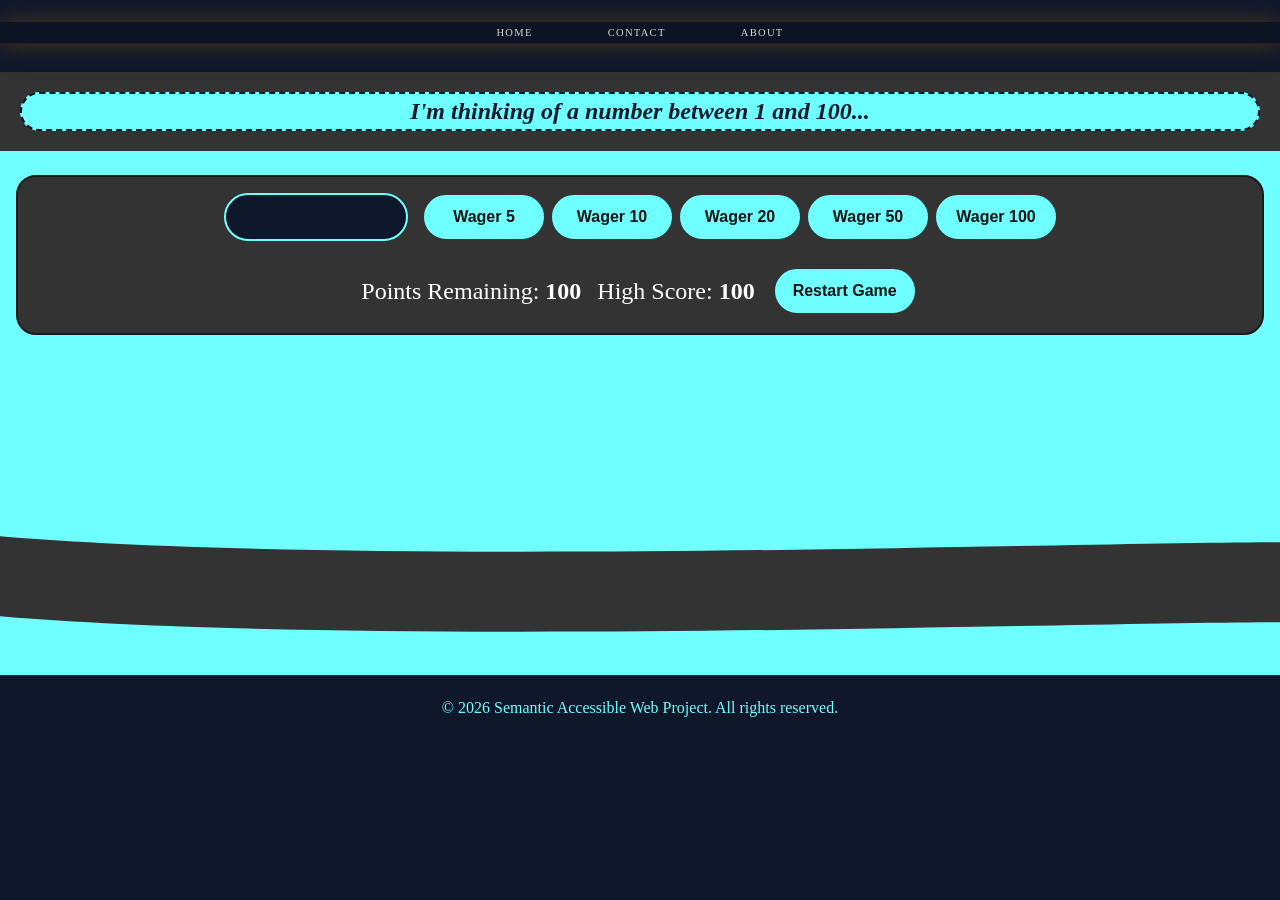
==== index.html @ ed9ac0f0 "Initial release of Semantic Accessible Web Project" ====
<!DOCTYPE html>
<html lang="en">
<head>
  <meta charset="UTF-8">
  <meta name="viewport" content="width=device-width, initial-scale=1.0">
  <title>Interactive Number Game</title>
  <link rel="stylesheet" href="style-x.css">
</head>
<body>
  <div class="top-shim"></div>

  <!-- Functional navigation must remain available to assistive technology. -->
  <nav class="subtle-nav" aria-label="Main navigation">
    <div class="nav-inner">
      <a href="./index.html">Home</a>
      <a href="./contact.html">Contact</a>
      <a href="./about.html">About</a>
    </div>
  </nav>

  <header class="top-header">
    <h1><em>I'm thinking of a number between 1 and 100...</em></h1>
  </header>

  <main class="content-wrapper" tabindex="-1">
    <div id="top-container" class="top-container" aria-hidden="true"></div>

    <section id="guess-section" aria-labelledby="guess-heading">
      <h2 id="guess-heading" class="visually-hidden">Make Your Guess</h2>

      <div class="game-interface">
        <form id="guess-form" class="guess-form">
          <label for="user-number" class="visually-hidden">Enter your number guess</label>
          <!-- Text + numeric input mode avoids some number-field clearing quirks. -->
          <input
            type="text"
            inputmode="numeric"
            pattern="[0-9]*"
            maxlength="3"
            id="user-number"
            name="user-number"
            autocomplete="off"
            required
          >

          <fieldset class="wager-actions">
            <legend class="visually-hidden">Select your wager amount</legend>
            <button type="submit" name="wager" value="5" data-wager="5">Wager 5</button>
            <button type="submit" name="wager" value="10" data-wager="10">Wager 10</button>
            <button type="submit" name="wager" value="20" data-wager="20">Wager 20</button>
            <button type="submit" name="wager" value="50" data-wager="50">Wager 50</button>
            <button type="submit" name="wager" value="100" data-wager="100">Wager 100</button>
          </fieldset>
        </form>

        <aside class="score-display" aria-label="Game scores">
          <p id="points-remaining" class="points-remaining">
            Points Remaining: <strong id="points-value">100</strong>
          </p>
          <p id="high-score" class="points-high">
            High Score: <strong id="high-score-value">100</strong>
          </p>
          <button type="button" id="reset-game-button">Restart Game</button>
        </aside>
      </div>
    </section>

    <!-- Only this dedicated live region announces game feedback to screen readers. -->
    <div id="game-announcement" class="visually-hidden" role="status" aria-live="polite" aria-atomic="true"></div>

    <!-- Visible feedback is not a live region, avoiding duplicate announcements. -->
    <section class="main-display-section" id="game-message" aria-label="Game feedback"></section>

    <!--
      TOP DECORATIVE SVG CURVE
      viewBox="0 0 800 120" creates an internal coordinate space:
      x ranges from 0 to 800; y ranges from 0 to 120.
      M0,32: move to x=0, y=32 (start point).
      C320,96: first Bézier control point; it pulls the curve toward x=320, y=96.
      1024,0: second control point; it pulls the curve toward x=1024, y=0.
      800,64: endpoint of this curved segment (x=800, y=64).
      L1880,120: draw a straight line to x=1880, y=120.
      L0,120: draw to the bottom-left corner; Z closes the shape.
      Note: x=1024 and x=1880 exceed the viewBox's right edge (x=800), so those portions
      are outside the visible coordinate area and may be clipped. Keep coordinates within 0–800
      for a curve that stays inside the viewBox. Adjust the C control-point pairs to change the arc;
      adjust L points to change the fill boundary. preserveAspectRatio="none" stretches the SVG.
    -->
    <svg class="curve-svg curve-top" viewBox="0 0 800 120" preserveAspectRatio="none" aria-hidden="true" focusable="false">
      <path d="M0,32 C320,96 1024,0 800,64 L1880,120 L0,120 Z" fill="#333333"></path>
    </svg>

    <!--
      BOTTOM DECORATIVE SVG CURVE (flipped vertically by CSS)
      M0,88: start at x=0, y=88.
      C320,24: first control point; 1024,120: second control point; 800,56: curve endpoint.
      L800,120 and L0,120 set the filled lower edge; Z closes the path.
      Note: x=1024 is beyond the viewBox's right edge (x=800), so that control point lies outside
      the visible coordinate area. Change the C coordinate pairs to change the curve's shape.
    -->
    <svg class="curve-svg curve-bottom" viewBox="0 0 800 120" preserveAspectRatio="none" aria-hidden="true" focusable="false">
      <path d="M0,88 C320,24 1024,120 800,56 L800,120 L0,120 Z" fill="#333333"></path>
    </svg>
  </main>

  <footer>
    <p>&copy; 2026 Semantic Accessible Web Project. All rights reserved.</p>
  </footer>

  <script src="script-x.js" defer></script>
</body>
</html>
---- style-x.css ----
:root {
    --bg-dark: #0a1f1a;
    --bg-accent: #1a3a30;
    --panel: rgba(255, 255, 255, 0.06);
    --panel-border: rgba(255, 255, 255, 0.12);
    --text: #f5f5f5;
    --muted: #d0d0d0;
    --highlight: #00ff00;
    --highlight-soft: #7fff00;
    --shadow: rgba(0, 0, 0, 0.25);
    --neon-ember: #ff6a00;
    --neon-nectar: #c45bff;

    --glow-strength: 0.25; /* updated dynamically by scroll */
}

html {
  background-color: var(--color-bg, #0f172a);  
}

.subtle-nav {
    position: absolute;
    
    top: 33px;
    left: 0;
    width: 100%;
    height: 22px;
    margin-top: -11px;
    overflow: visible;

    background: rgba(10, 10, 10, 0.15);
    backdrop-filter: blur(6px);

    /*
     * Scroll-reactive glow:
     * 80px and 160px are the maximum blur radii of the two glow layers.
     * --glow-strength scales the blur; the alpha values control opacity.
     */
    box-shadow:
        0 0 calc(80px * var(--glow-strength))
        rgba(245, 158, 11, calc(var(--glow-strength) * 0.8)),
        0 0 calc(160px * var(--glow-strength))
        rgba(245, 158, 11, calc(var(--glow-strength) * 0.45));

    border-bottom: 1px solid rgba(255, 120, 0, calc(var(--glow-strength) * 0.42));

    transition: height 0.35s ease, margin-top 0.35s ease,
                background 0.35s ease, box-shadow 0.35s ease;

    z-index: 999;
}

.top-shim {
    height: 4.5rem;
}

.subtle-nav:hover {
    height: 64px;
    margin-top: -32px;
    background: rgba(15, 15, 15, 0.55);
}

.nav-inner {
    position: relative;
    z-index: 2;
    display: flex;
    flex-wrap: wrap;
    align-items: center;
    justify-content: center;

    height: auto;
    min-height: 100%;
    gap: clamp(16px, 4vw, 160px);
}

.subtle-nav a {
    color: #d8d8d8;
    text-decoration: none;
    font-size: .66rem;
    letter-spacing: .12em;
    text-transform: uppercase;
    position: relative;
    padding: 0 12px;
    transition: color 0.25s ease, text-shadow 0.25s ease;
}

.subtle-nav a:focus-visible {
    color: var(--color-accent, #70ffff);
    text-shadow: 0 0 8px #70ffff, 0 0 16px #70ffff;
}

.subtle-nav a:hover {
    color: var(--color-accent, #70ffff);
    text-shadow: 0 0 8px #70ffff, 0 0 16px #70ffff, 0 0 24px #70ffff;
}

.subtle-nav a:active {
    animation: linkTremble 0.42s ease-in-out infinite;
    font-weight: 700;
}

.subtle-nav a::after {
    content: "";
    position: absolute;
    left: 0;
    bottom: -4px;
    width: 0%;
    height: 2px;
    background: linear-gradient(90deg, #70ffff, #0f172a, #70ffff);
    box-shadow: 0 0 6px #70ffff;
    transition: width 0.3s ease;
}

.subtle-nav a:hover::after {
    width: 100%;
}

main {
  background-color: var(--color-bg, #0f172a);
}

* {
  margin: 0;
  padding: 0;
  box-sizing: border-box;
  border: none;
}

/* Global Focus Outline for AAA Compliance */
:focus-visible {
  outline: var(--focus-outline-width, 3px) solid var(--color-focus, #f59e0b);
  outline-offset: 4px;
}

h1 {
  font-size: 1.5rem;
  font-weight: 700;
  
  width: 100%;
  padding: 4px;
  margin: 4px;
  border: 2px dashed var(--color-bg, #0f172a);
  border-radius: 20px;
  background-color: var(--color-accent, #70ffff);
  color: var(--color-bg, #0f172a);
  text-align: center;
}

.visually-hidden {
    position: absolute;
    width: 1px;
    height: 1px;
    padding: 0;
    margin: -1px;
    overflow: hidden;
    clip: rect(0, 0, 0, 0);
    clip-path: inset(50%);
    white-space: nowrap;
    border: 0;
}

.top-header {
  min-height: 73px;
  background-color: var(--color-surface, #333333);
  color: var(--color-text-primary, #ffffff);
  display: flex;
  align-items: center;
  justify-content: center;
  padding: 1rem;
}

.top-container {
  height: 1.5rem;
  background-color: var(--color-accent, #70ffff);
}

.game-interface {
  justify-content: center;
  align-items: center;
  position: sticky;
  top: 0;
  z-index: 100;
  display: grid;
  gap: 1.5rem;
  background-color: var(--color-surface, #333333);
  border: 2px solid var(--border-color, #1a1a1a);
  border-radius: 20px;
  margin: 0 1rem;
  padding: 1rem;
}

.sticky-bar-bottom {
  position: sticky;
  top: 0;
  z-index: 100;
  display: flex;
  gap: 1.5rem;
  background-color: var(--color-bg, #333333);
  border: 2px dashed var(--border-color, #1a1a1a);
  border-radius: 20px;
  margin: 0 1rem;
  padding: 1rem;
}

/* Mobile-First Form Control Layout */
.guess-form {
  display: flex;
  flex-direction: column;
  align-items: center;
  gap: 1rem;
}

input[type="number"] {
  width: 85%;
  max-width: 240px;
  min-height: var(--touch-target-min, 44px);
  padding: 0.5rem 1rem;
  border: 2px solid var(--color-accent, #70ffff);
  border-radius: 40px;
  font-size: 1rem;
  background-color: var(--color-bg, #0f172a);
  color: var(--color-text-primary, #ffffff);
}

/* Accessible Interactive Touch Targets */
.wager-actions {
  border: none;
  display: flex;
  flex-wrap: wrap;
  justify-content: center;
  gap: 0.5rem;
}

button {
  background-color: var(--color-accent, #70ffff);
  color: #121212; /* AAA high contrast on cyan */
  border: 2px solid var(--color-accent, #70ffff);
  min-width: var(--touch-target-min, 120px);
  min-height: var(--touch-target-min, 44px);
  padding: 0.5rem 1rem;
  gap: 0.5rem;
  font-size: 1rem;
  cursor: pointer;
  border-radius: 40px;
  font-weight: 700;
  transition: background-color var(--transition-fast, 200ms ease),
              border-color var(--transition-fast, 200ms ease);
}

button:hover:not(:disabled) {
  background-color: #ffffff;
  border-color: #ffffff;
}

button:disabled {
  cursor: not-allowed;
  opacity: 0.55;
}

.focus-section-wrapper {
  background-color: #333333;
}

.recovery-controls {
  display: flex;
  justify-content: center;
  align-items: center;
}

.recovery-controls button {
  background-color: var(--color-surface, #333333);
  color: var(--color-accent, #70ffff);
  border: 2px solid var(--color-accent, #70ffff);
}

.recovery-controls button:hover {
  background-color: var(--color-accent, #70ffff);
  color: #121212;
}

/* Score Display Area */
.score-display {
  display: flex;
  justify-content: center;
  align-items: center;
  color: var(--color-text-primary, #ffffff);
  font-size: 1.5rem;
  gap: 1rem;
}

/* =========================================================
   KEYBOARD GAME NAVIGATION
   ========================================================= */

.game-navigation {
  display: flex;
  justify-content: center;
  gap: 0.5rem;
  margin-top: 0.5rem;
}

.game-navigation .navigation-button {
  position: absolute;
  width: 1px;
  height: 1px;
  padding: 0;
  margin: -1px;
  overflow: hidden;
  clip: rect(0, 0, 0, 0);
  white-space: nowrap;
}

.game-navigation .navigation-button:focus-visible {
  position: static;
  width: auto;
  height: auto;
  margin: 0;
  padding: 0.5rem 1rem;
  overflow: visible;
  clip: auto;
  white-space: normal;
}

/* Main Content Area */
.content-wrapper {
  background-color: var(--color-accent, #70ffff);
  color: #121212;
  position: relative;
}

.main-display-section {
  min-height: 180px;
  padding: 2.5rem 1.25rem;
  display: flex;
  align-items: center;
  justify-content: center;
}

.curve-svg {
  display: block;
  width: 100%;
  height: 80px;
  background-color: var(--color-accent, #70ffff);
}

.bottom-container {
  background-color: var(--color-surface, #333333);
}

.curve-bottom {
  transform: scaleY(-1);
}

footer {
  background-color: var(--color-bg, #0f172a);  
  padding: 1.5rem 1rem;
}

footer p {
  text-align: center;
  color: var(--color-accent, #70ffff);
}

@media (min-width: 768px) {
  .sticky-bar {
    grid-template-columns: 1fr auto;
    align-items: center;
    padding: 1rem 2rem;
    border-radius: 40px;
  }

  .guess-form {
    flex-direction: row;
  }

/* Number Guess Input */
#user-number {
    display: block;
    width: 184px;
    min-width: 184px;
    max-width: 100%;
    height: 48px;
    padding: 0.5rem 1rem;
    border: 2px solid var(--color-accent, #70ffff);
    border-radius: 40px;
    font-size: 1.1rem;
    text-align: center;
    background-color: var(--color-bg, #0f172a);
    color: var(--color-text-primary, #ffffff);
}

}

/* Dynamic Drawer Translation Animation */
.bottom-container {
  background-color: var(--color-surface, #333333);
  min-height: 11rem;
  transition: transform var(--transition-fast, 300ms ease),
              min-height var(--transition-fast, 300ms ease);
}

.bottom-container.drawer-open {
  transform: translateY(2rem);
  min-height: 14rem;
}

.win-message {
  font-weight: bold;
  color: var(--color-accent, #70ffff);
  font-size: 1.25rem;
  text-align: center;
}

.focus-section {
  position: sticky;
}

@media (prefers-reduced-motion: reduce) {
  *,
  *::before,
  *::after {
    scroll-behavior: auto !important;
    animation-duration: 0.01ms !important;
    animation-iteration-count: 1 !important;
    transition-duration: 0.01ms !important;
  }
}

/* ===========================
   RESPONSIVE FIXES
   =========================== */

@media (max-width: 700px) {
    .banner-image {
        margin-top: 64px;
    }

    .top-shim {
      margin-top: 32px;
    }

    .subtle-nav {
        height: auto;
        margin-top: 0;
        padding: 12px 0;
    }

    .subtle-nav:hover {
        height: auto;
        margin-top: 0;
    }

    .nav-inner {
        height: auto;
        padding: 8px 0;
        gap: clamp(10px, 4vw, 28px);
    }
}

@media (min-width: 701px) {
    .subtle-nav {
        height: 22px;
        margin-top: -11px;
    }

    .subtle-nav:hover {
        height: 64px;
        margin-top: -32px;
    }
}

@media (max-width: 480px) {
    .banner-image {
        margin-top: 64px;
    }
    .nav-inner {
        gap: 12px;
    }

    .topbar {
        flex-direction: column;
        align-items: flex-start;
        gap: 18px;
        margin-bottom: 48px;
    }

    .hero-content {
        grid-template-columns: 1fr;
    }

    .hero-banner {
        padding-top: 24px;
    }
}

@media (max-width: 360px) {
    .banner-image {
        margin-top: 68px;
    }

    .hero-banner {
        padding-top: 32px;
    }

    .hero-content {
        gap: 32px;
    }

    .hero-copy h1 {
        font-size: clamp(2.4rem, 6vw, 4.2rem);
    }

    .hero-card h2 {
        font-size: clamp(1.4rem, 2vw, 2rem);
    }

    .hero-card ul {
        gap: 6px;
    }

    .hero-card li::before {
        margin-right: 6px;
    }

    .hero-actions {
        gap: 12px;
    }

    .btn {
        padding: 12px 20px;
    }

    .btn-primary {
        font-size: 0.9rem;
    }

    .btn-secondary {
        font-size: 0.85rem;
    }

    .subtle-nav a {
        font-size: 0.55rem;
        padding: 0 8px;
    }

    .subtle-nav a::after {
        height: 1px;
    }

    .subtle-nav a:hover::after {
        width: 100%;
    }

    .hero-copy {
        max-width: 100%;
    }

    .hero-card {
        padding: 20px 16px;
    }

    .hero-card h2 {
        font-size: clamp(1.2rem, 2vw, 1.8rem);
    }
}

@media (max-width: 291px) {
    .banner-image {
        margin-top: 96px;
    }
}

@media (max-width: 285px) {
  .top-shim {
      margin-top: 64px;
    }
}

/* Restart control added for a clear way to begin a new round. */
#reset-game-button {
  margin: 0.25rem;
}

@media (max-width: 600px) {
  .score-display {
    flex-wrap: wrap;
    font-size: 1.1rem;
  }
}
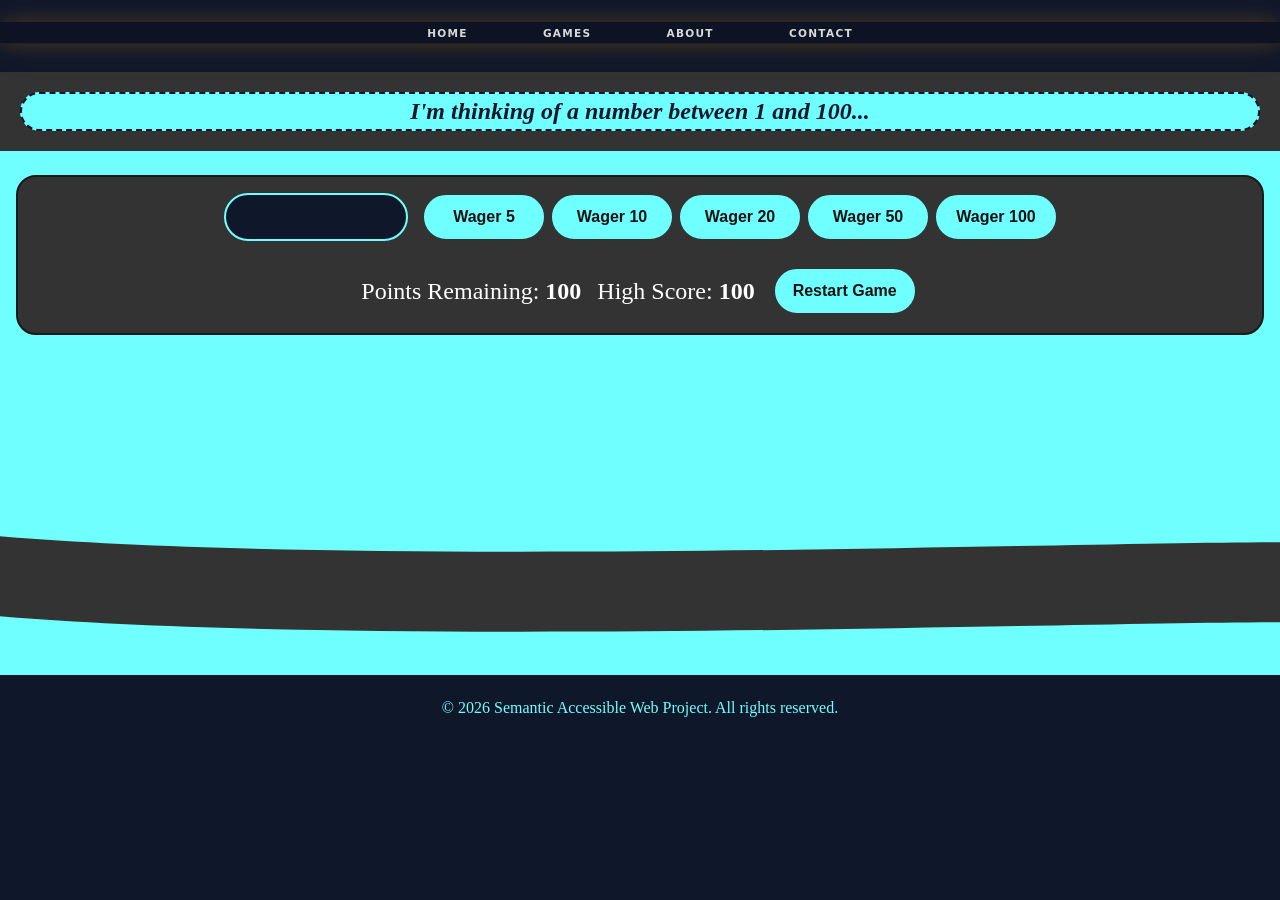
==== commit 99bc49a1: "Add a Games page and update navigation" ====
--- a/index.html
+++ b/index.html
@@ -13,8 +13,9 @@
   <nav class="subtle-nav" aria-label="Main navigation">
     <div class="nav-inner">
       <a href="./index.html">Home</a>
+      <a href="./games.html" aria-current="page">Games</a>
+      <a href="./about.html">About</a>
       <a href="./contact.html">Contact</a>
-      <a href="./about.html">About</a>
     </div>
   </nav>
 
--- a/style-x.css
+++ b/style-x.css
@@ -20,6 +20,11 @@
 
 .subtle-nav {
     position: absolute;
+    font-size: 0.75rem;
+    text-transform: uppercase;
+    font-weight: 700;
+    letter-spacing: 0.12em;
+    font-family:system-ui, -apple-system, BlinkMacSystemFont, 'Segoe UI', Roboto, Oxygen, Ubuntu, Cantarell, 'Open Sans', 'Helvetica Neue', sans-serif;
     
     top: 33px;
     left: 0;
